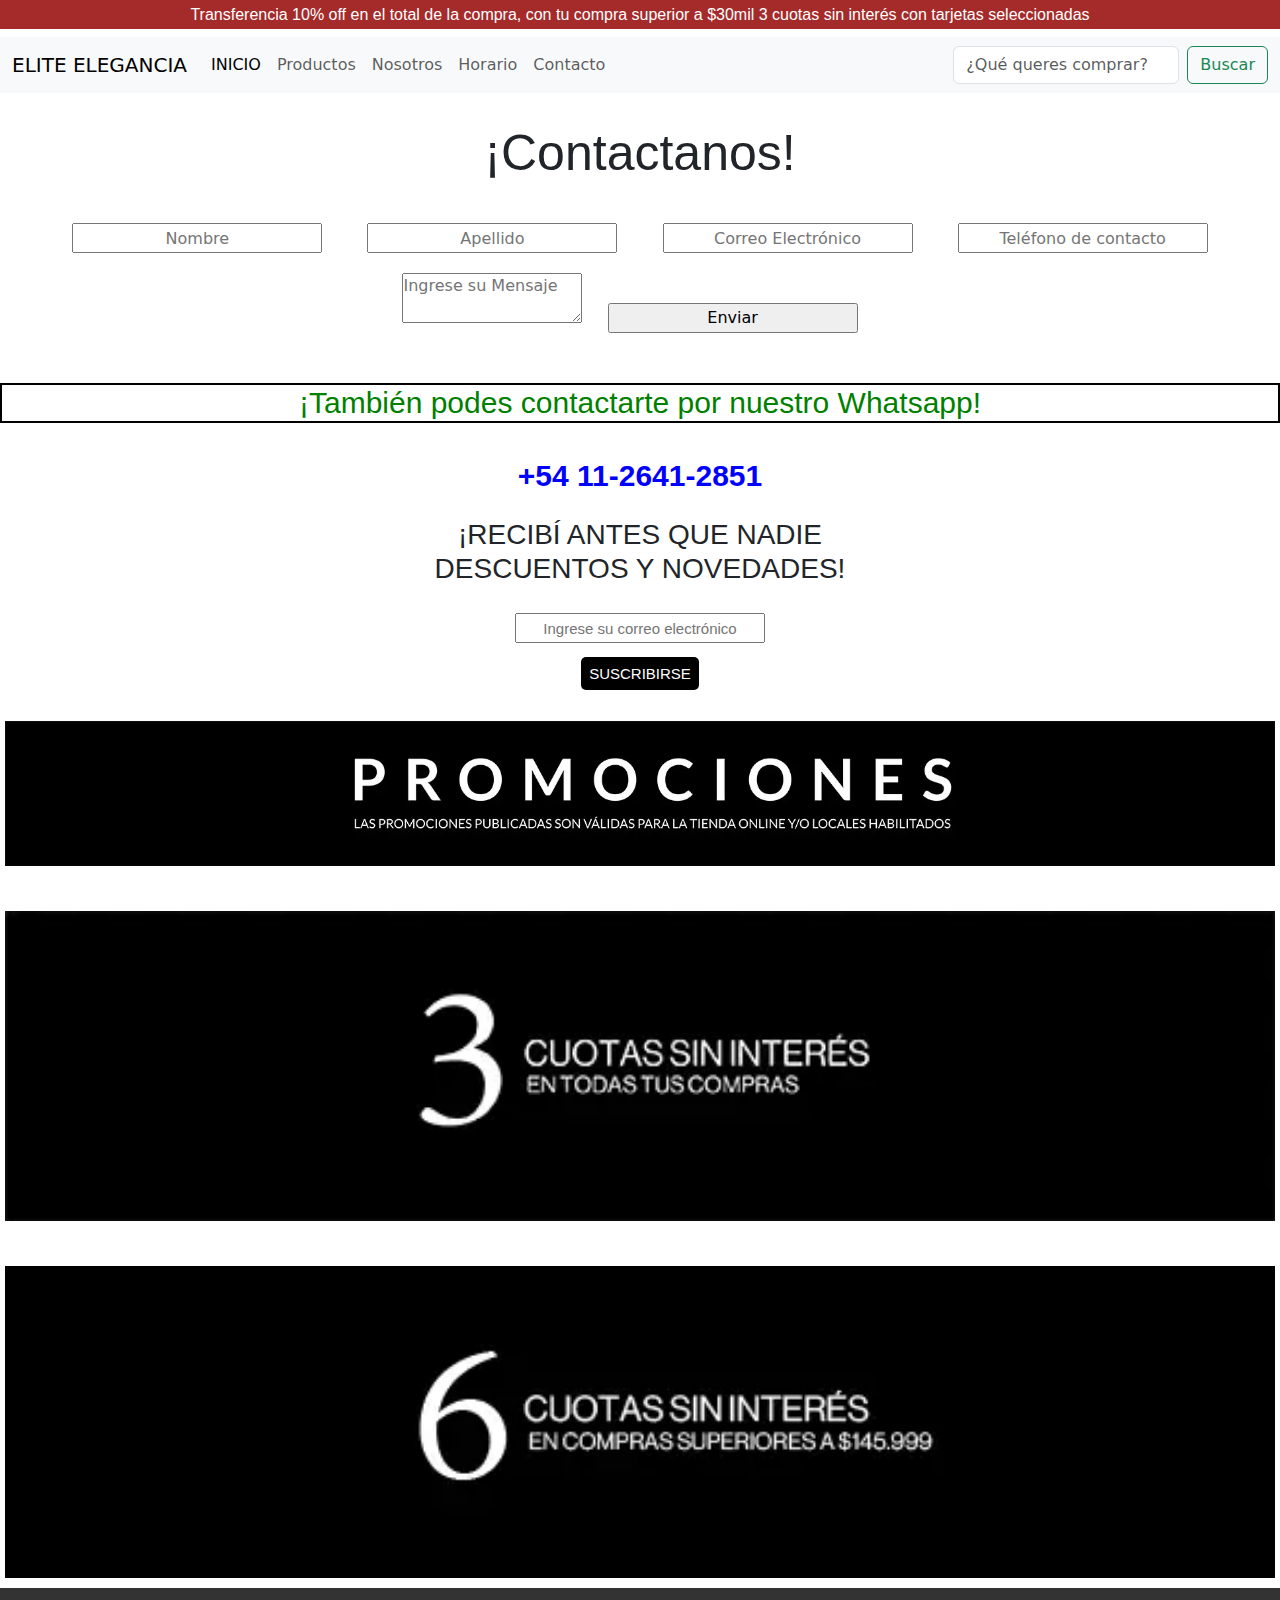
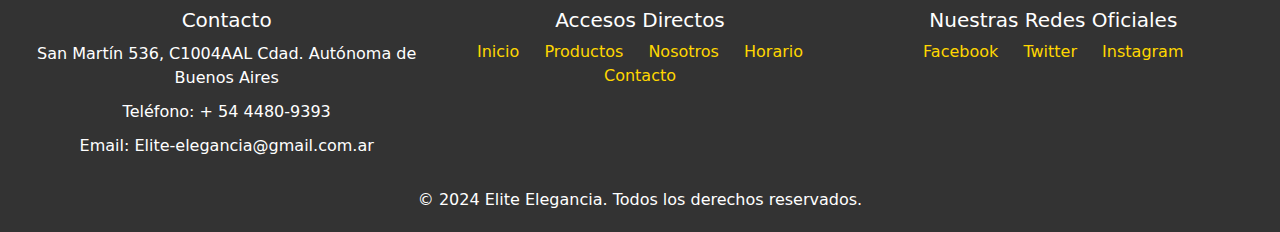
==== pages/contacto.html @ 1673f61a "Se agrega la carpeta de sass" ====
<!DOCTYPE html>
<html lang="es-AR">
<head>
    <meta charset="UTF-8">
    <meta name="viewport" content="width=device-width, initial-scale=1.0">
    <link rel="icon" type="image/png" href="../assets/Logo de página.webp">
        <!-- inserción de google fonts -->
        <link rel="preconnect" href="https://fonts.googleapis.com">
        <link rel="preconnect" href="https://fonts.gstatic.com" crossorigin>
        <link href="https://fonts.googleapis.com/css2?family=Mako&family=Noto+Sans+Old+South+Arabian&family=Schibsted+Grotesk:ital,wght@0,400..900;1,400..900&display=swap" rel="stylesheet">
    <!-- Inserción del CDN de boostrap 5 -->
    <link href="https://cdn.jsdelivr.net/npm/bootstrap@5.3.3/dist/css/bootstrap.min.css" rel="stylesheet" integrity="sha384-QWTKZyjpPEjISv5WaRU9OFeRpok6YctnYmDr5pNlyT2bRjXh0JMhjY6hW+ALEwIH" crossorigin="anonymous">
    <link rel="stylesheet" type="text/css" href="../css/estilos.css">
    <title>Elite Elegancia</title>
</head>
<body>
    <header>
        <!-- Banner de promociones -->
        <h2>Transferencia 10% off en el total de la compra, con tu compra superior a $30mil 3 cuotas sin interés con tarjetas seleccionadas</h2>
        <!-- Inicio de navbar con boostrap -->
        <nav class="navbar navbar-expand-lg bg-body-tertiary">
            <div class="container-fluid">
            <a class="navbar-brand" href="../index.html">ELITE ELEGANCIA</a>
            <button class="navbar-toggler" type="button" data-bs-toggle="collapse" data-bs-target="#navbarSupportedContent" aria-controls="navbarSupportedContent" aria-expanded="false" aria-label="Toggle navigation">
                <span class="navbar-toggler-icon"></span>
            </button>
            <div class="collapse navbar-collapse" id="navbarSupportedContent">
                <ul class="navbar-nav me-auto mb-2 mb-lg-0">
                <li class="nav-item">
                    <a class="nav-link active" aria-current="page" href="../index.html">INICIO</a>
                </li>
                <li class="nav-item">
                    <a class="nav-link" href="../pages/productos.html">Productos</a>
                </li>
                <li class="nav-item">
                    <a class="nav-link" href="../pages/nosotros.html">Nosotros</a>
                </li>
                <li class="nav-item">
                    <a class="nav-link" href="../pages/horario.html">Horario</a>
                </li>
                <li class="nav-item">
                    <a class="nav-link" href="../pages/contacto.html">Contacto</a>
                </li>
                </ul>
                <form class="d-flex" role="search">
                <input class="form-control me-2" type="search" placeholder="¿Qué queres comprar?" aria-label="Search">
                <button class="btn btn-outline-success" type="submit">Buscar</button>
                </form>
            </div>
            </div>
        </nav>
    </header>
    <!-- Se ingresa Formulario -->
    <section id="formulario">
        <h3>¡Contactanos!</h3>
        <form class="form">
            <input type="text" placeholder="Nombre" required>
            <input type="text" placeholder="Apellido">
            <input type="text" placeholder="Correo Electrónico" required>
            <input type="text" placeholder="Teléfono de contacto" required>
            <textarea input type="text" placeholder="Ingrese su Mensaje" required></textarea>
            <input class="enviar" type="submit" value="Enviar">
        </form>
    </section>
    <section class="whatsapp">
        <h4>¡También podes contactarte por nuestro Whatsapp!</h4>
        <a href="https://api.whatsapp.com/send/?phone=5491126412851">+54 11-2641-2851</a>
    </section>
    <article class="suscribirse">
        <h3>¡RECIBÍ ANTES QUE NADIE <br> 
            DESCUENTOS Y NOVEDADES!</h3>
            <input type="text" placeholder="Ingrese su correo electrónico"><br>
            <a class="boton" href="#">SUSCRIBIRSE</a>
        </article>
        <article class="metodos">
            <img src="../assets/promociones.webp" alt="">
            <img src="../assets/3_cuotas.webp" alt="">
            <img src="../assets/6_cuotas.webp" alt="">
        </article>
    </section>
        <!-- Inicio del Footer -->
        <footer>
        
            <div class="seccion-footer">
                
                <div class="enlaces">
                    <h5>Contacto</h5>
                    <p>San Martín 536, C1004AAL Cdad. Autónoma de Buenos Aires</p>
                    <p>Teléfono: + 54 4480-9393</p>
                    <p>Email: Elite-elegancia@gmail.com.ar</p>
                </div>
                
                <div class="enlaces">
                    <h5>Accesos Directos</h5>
                    <a href="../index.html">Inicio</a>
                    <a href="../pages/productos.html">Productos</a>
                    <a href="../pages/nosotros.html">Nosotros</a>
                    <a href="../pages/horario.html">Horario</a>
                    <a href="../pages/contacto.html">Contacto</a>
                </div>
                
                <div class="enlaces">
                    <h5>Nuestras Redes Oficiales</h5>
                    <a href="#">Facebook</a>
                    <a href="#">Twitter</a>
                    <a href="#">Instagram</a>
                </div>
            </div>
            
            <div>
                &copy; 2024 Elite Elegancia. Todos los derechos reservados.
            </div>
        </footer>
        <!-- Iserción para JS -->
        <script src="https://cdn.jsdelivr.net/npm/bootstrap@5.3.3/dist/js/bootstrap.bundle.min.js" integrity="sha384-YvpcrYf0tY3lHB60NNkmXc5s9fDVZLESaAA55NDzOxhy9GkcIdslK1eN7N6jIeHz" crossorigin="anonymous"></script>
</body>
</html>
---- css/estilos.css ----
/* ingreso de google fonts */
@import url('https://fonts.googleapis.com/css2?family=Mako&family=Noto+Sans+Old+South+Arabian&family=Schibsted+Grotesk:ital,wght@0,400..900;1,400..900&display=swap');
/* Reseteo de la web */
* {
    padding: 0;
    margin: 0;
    box-sizing: border-box;
}
/* Estilo básico para el banner de promociones */
header h2 {
    background-color: brown;
    color: white;
    font-size: 16px;
    text-align: center;
    font-family: Verdana, Geneva, Tahoma, sans-serif;
    padding: 5px;
}
/* configuración de video */
.video-inicial video{
    width: 100%; /* El video ocupa todo el ancho del contenedor */
    height: auto; /* Mantiene el aspecto */
    margin-top: 10px;
    margin-bottom: 10px;
}

.suscribirse{
    text-align: center;
    font-family:'Franklin Gothic Medium', 'Arial Narrow', Arial, sans-serif;
    font-size: 15px;
}
.suscribirse .boton{
    background-color: black;
    border-radius: 5px;
    text-decoration: none;
    bottom: 0;
    color: white;
    padding: 8px;
}

.suscribirse input{
    margin: 20px;
    width: 250px;
    height: 30px;
    text-align:center ;
}
/* estilos para las fotos de promociones */
.metodos img{
    width: 100%;
    height: auto;
    margin-bottom: 5px;
    margin-top: 30px;
    padding: 5px;
}
/* Estilos para la página horarios */
.horario-inicio{
    text-align: center;
    color: blue;
    font-family:Verdana, Geneva, Tahoma, sans-serif;
    margin-top: 10px;
}
.accordion{
    text-align: center;
}
.horario-1{
    margin-top: 35px;
}
/* Estilos para el formulario */
.form{
    text-align: center;
}
#formulario h3{
    font-family: Arial, Helvetica, sans-serif;
    text-align: center;
    margin-top: 30px;
    margin-bottom: 20px;
    font-size: 50px;
}
.form input{
    margin: 20px;
    width: 250px;
    height: 30px;
    text-align:center ;
}
/* pagina contacto */
.nosotros img{
    width: 100%;
    height: auto;
    margin-top: 10px;
    margin-bottom: 10px;
}
.nosotros h3,p{
    text-align: center;
    margin: 10px;
}
h4{
    color: green;
    border:2px solid black;
    font-family: Arial, Helvetica, sans-serif;
    text-align: center;
    margin-top: 30px;
    margin-bottom: 30px;
    font-size: 30px;
}
.whatsapp a{
    text-decoration: none;
    display: block;
    text-align: center;
    color: blue;
    font-size: 30px;
    font-family: sans-serif;
    margin-bottom: 20px;
    font-weight: bold;

}
.whatsapp a:hover{
    color: black;
}
.nosotros h3{
    font-size: 30px;
    font-family:system-ui, -apple-system, BlinkMacSystemFont, 'Segoe UI', Roboto, Oxygen, Ubuntu, Cantarell, 'Open Sans', 'Helvetica Neue', sans-serif;
}
.nosotros p{
    font-size:15px;
    font-family: Verdana, Geneva, Tahoma, sans-serif;
}
/* Diseño para la página productos usando grid y media queris */
.galeria-productos{
    margin: 10px;
    display: grid;
    grid-template-columns: 1fr;
    grid-template-rows: repeat(8, 350px);
    grid-gap: 10px;
}
.item{
    border: 4px solid black;
    border-radius: 10px;
    background-position: center;
    background-size: cover; 
    }
.item1{
    background-image: url(../assets/traje.webp);
}
.item2{
    background-image: url(../assets/sweater.webp);
}
.item3{
    background-image: url(../assets/remera.webp);
}
.item4{
    background-image: url(../assets/jean.webp);
}
.item5{
    background-image: url(../assets/campera.webp);
}
.item6{
    background-image: url(../assets/camisa.webp);
}
.item7{
    background-image: url(../assets/buzo.webp);
}
.item8{
    background-image: url(../assets/bermuda.webp);
}
/* estilos para el footer */
footer {
    background-color: #333;
    color: white;
    padding: 20px;
    text-align: center;
}

footer a {
    color: #FFD700;
    text-decoration: none;
    margin: 0 10px;
}

footer a:hover {
    text-decoration: underline;
    color:white;
}

.seccion-footer {
    display: flex;
    justify-content: space-around;
    flex-wrap: wrap;
}

.enlaces {
    flex: 1;
    min-width: 150px;
    margin-bottom: 20px;
}
/* media queris para la página Productos */
@media only screen and (min-width:480px){
    .galeria-productos{
        grid-template-columns: 1fr 1fr;
        grid-template-rows: repeat(4, 350px);
    }
}
@media only screen and (min-width:768px) and (max-width:1024px) {
    .galeria-productos{
        grid-template-columns: 1fr 1fr 1fr;
    }
    .item1{
        grid-column: 1/3;
        grid-row: 1/2;
    }
    .item2{
        grid-column: 3/4;
        grid-row: 1/2;
    }
    .item3{
        grid-column: 1/2;
        grid-row: 2/3;
    }
    .item4{
        grid-column: 2/4;
        grid-row: 2/3;
    }
    .item5{
        grid-column: 1/3;
        grid-row: 3/4;
    }
    .item6{
        grid-column: 3/4;
        grid-row: 3/4;
    }
    .item7{
        grid-column: 1/2;
        grid-row: 4/5;
    }
    .item8{
        grid-column: 2/4;
        grid-row: 4/5;
    }
}
@media only screen and (min-width: 1024px){
    .galeria-productos{
        grid-template-columns: repeat(4, 1fr);
        grid-template-rows: repeat(2, 350px);
    }
}
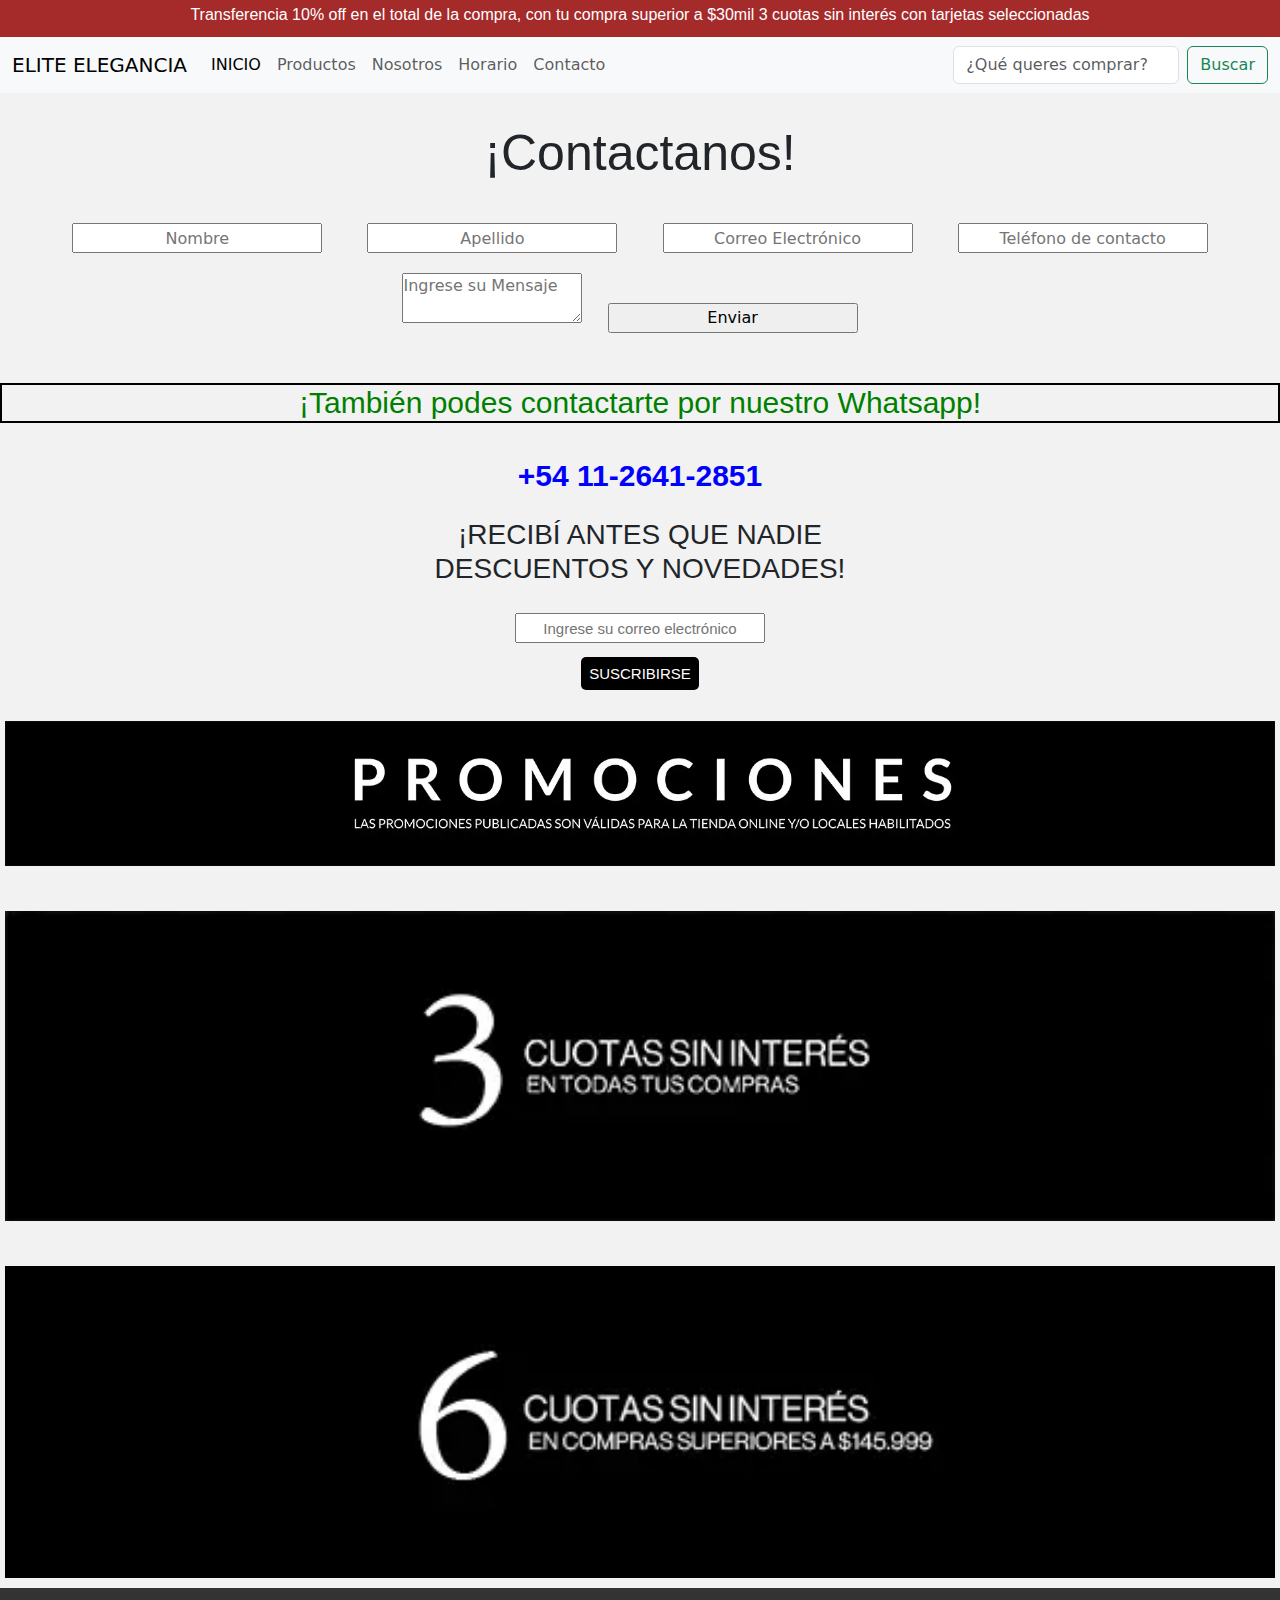
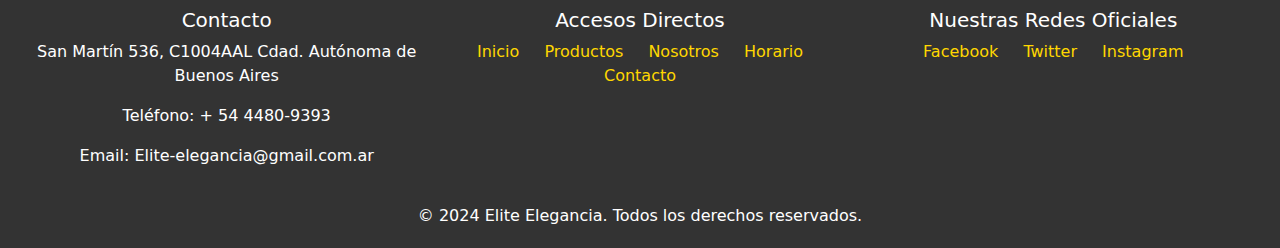
==== commit 429545db: "se agregan los keywords, las description y se modifican los titulos de cada página" ====
--- a/pages/contacto.html
+++ b/pages/contacto.html
@@ -11,7 +11,9 @@
     <!-- Inserción del CDN de boostrap 5 -->
     <link href="https://cdn.jsdelivr.net/npm/bootstrap@5.3.3/dist/css/bootstrap.min.css" rel="stylesheet" integrity="sha384-QWTKZyjpPEjISv5WaRU9OFeRpok6YctnYmDr5pNlyT2bRjXh0JMhjY6hW+ALEwIH" crossorigin="anonymous">
     <link rel="stylesheet" type="text/css" href="../css/estilos.css">
-    <title>Elite Elegancia</title>
+    <meta name="keywords" content="contacto, formulario, dirección, ubicación, teléfono, mensaje, consultas, email">
+    <meta name="description" content="Encuentra nuestra información de contacto y comunícate con nosotros facilmente. Completa nuestro formulario de contacto o llámanos para resolver tu consulta!">
+    <title>Contacto - Elite Elegancia</title>
 </head>
 <body>
     <header>
@@ -73,9 +75,9 @@
             <a class="boton" href="#">SUSCRIBIRSE</a>
         </article>
         <article class="metodos">
-            <img src="../assets/promociones.webp" alt="">
-            <img src="../assets/3_cuotas.webp" alt="">
-            <img src="../assets/6_cuotas.webp" alt="">
+            <img src="../assets/promociones.webp" alt="banner de promociones">
+            <img src="../assets/3_cuotas.webp" alt="banner de 3 cuotas sin interés">
+            <img src="../assets/6_cuotas.webp" alt="banner de 6 cuotas sin interés">
         </article>
     </section>
         <!-- Inicio del Footer -->
--- a/css/estilos.css
+++ b/css/estilos.css
@@ -1,243 +1,281 @@
-/* ingreso de google fonts */
-@import url('https://fonts.googleapis.com/css2?family=Mako&family=Noto+Sans+Old+South+Arabian&family=Schibsted+Grotesk:ital,wght@0,400..900;1,400..900&display=swap');
-/* Reseteo de la web */
+@charset "UTF-8";
+@import url("https://fonts.googleapis.com/css2?family=Mako&family=Noto+Sans+Old+South+Arabian&family=Schibsted+Grotesk:ital,wght@0,400..900;1,400..900&display=swap");
+header {
+  background-color: brown;
+}
+header h2 {
+  color: white;
+  font-size: 16px;
+  text-align: center;
+  font-family: Verdana, Geneva, Tahoma, sans-serif;
+  padding: 5px;
+  animation-duration: 2s;
+  animation-name: aparecer;
+  animation-delay: 5s;
+  animation-direction: alternate;
+  animation-iteration-count: infinite;
+}
+
+@keyframes aparecer {
+  from {
+    opacity: 0;
+  }
+  to {
+    opacity: 1;
+  }
+}
+.suscribirse {
+  text-align: center;
+  font-family: "Franklin Gothic Medium", "Arial Narrow", Arial, sans-serif;
+  font-size: 15px;
+}
+.suscribirse .boton {
+  background-color: black;
+  border-radius: 5px;
+  text-decoration: none;
+  bottom: 0;
+  color: white;
+  padding: 8px;
+}
+.suscribirse input {
+  margin: 20px;
+  width: 250px;
+  height: 30px;
+  text-align: center;
+}
+
+.form {
+  text-align: center;
+}
+.form input {
+  margin: 20px;
+  width: 250px;
+  height: 30px;
+  text-align: center;
+}
+
+#formulario h3 {
+  font-family: Arial, Helvetica, sans-serif;
+  text-align: center;
+  margin-top: 30px;
+  margin-bottom: 20px;
+  font-size: 50px;
+}
+
+h4 {
+  color: green;
+  border: 2px solid black;
+  font-family: Arial, Helvetica, sans-serif;
+  text-align: center;
+  margin-top: 30px;
+  margin-bottom: 30px;
+  font-size: 30px;
+}
+
+.whatsapp a {
+  text-decoration: none;
+  display: block;
+  text-align: center;
+  color: blue;
+  font-size: 30px;
+  font-family: sans-serif;
+  margin-bottom: 20px;
+  font-weight: bold;
+}
+.whatsapp a:hover {
+  color: black;
+}
+
+footer {
+  background-color: #333;
+  color: white;
+  padding: 20px;
+  text-align: center;
+}
+footer a {
+  color: #FFD700;
+  text-decoration: none;
+  margin: 0 10px;
+}
+footer a:hover {
+  text-decoration: underline;
+  color: white;
+}
+footer .seccion-footer {
+  display: flex;
+  justify-content: space-around;
+  flex-wrap: wrap;
+}
+footer .enlaces {
+  flex: 1;
+  min-width: 150px;
+  margin-bottom: 20px;
+}
+
+.horario-inicio {
+  text-align: center;
+  color: blue;
+  font-family: Verdana, Geneva, Tahoma, sans-serif;
+  margin-top: 10px;
+}
+
+.accordion {
+  text-align: center;
+}
+
+.horario-1 {
+  margin-top: 35px;
+}
+
+.mapa-responsive {
+  overflow: hidden;
+  padding-top: 56.25%;
+  position: relative;
+}
+.mapa-responsive iframe {
+  border: 0;
+  height: 100%;
+  left: 0;
+  position: absolute;
+  top: 0;
+  width: 100%;
+}
+
+.nosotros img {
+  width: 100%;
+  height: auto;
+  margin-top: 10px;
+  margin-bottom: 10px;
+}
+.nosotros h3 {
+  color: brown;
+  font-size: 30px;
+  font-family: system-ui, -apple-system, BlinkMacSystemFont, "Segoe UI", Roboto, Oxygen, Ubuntu, Cantarell, "Open Sans", "Helvetica Neue", sans-serif;
+  text-align: center;
+  margin: 10px;
+}
+.nosotros p {
+  text-align: center;
+  margin: 10px;
+  font-size: 15px;
+  font-family: erdana, Geneva, Tahoma, sans-serif;
+}
+
+.galeria-productos {
+  margin: 10px;
+  display: grid;
+  grid-template-columns: 1fr;
+  grid-template-rows: repeat(8, 350px);
+  grid-gap: 10px;
+}
+.galeria-productos .item {
+  border: 4px solid black;
+  border-radius: 10px;
+  background-position: center;
+  background-size: cover;
+  transition: all 500ms ease;
+}
+.galeria-productos .item:hover {
+  transform: scale(1.1);
+}
+.galeria-productos .item1 {
+  background-image: url(../assets/traje.webp);
+}
+.galeria-productos .item2 {
+  background-image: url(../assets/sweater.webp);
+}
+.galeria-productos .item3 {
+  background-image: url(../assets/remera.webp);
+}
+.galeria-productos .item4 {
+  background-image: url(../assets/jean.webp);
+}
+.galeria-productos .item5 {
+  background-image: url(../assets/campera.webp);
+}
+.galeria-productos .item6 {
+  background-image: url(../assets/camisa.webp);
+}
+.galeria-productos .item7 {
+  background-image: url(../assets/buzo.webp);
+}
+.galeria-productos .item8 {
+  background-image: url(../assets/bermuda.webp);
+}
+
+/* media queris para la página Productos */
+@media only screen and (min-width: 480px) {
+  .galeria-productos {
+    grid-template-columns: 1fr 1fr;
+    grid-template-rows: repeat(4, 350px);
+  }
+}
+@media only screen and (min-width: 768px) and (max-width: 1024px) {
+  .galeria-productos {
+    grid-template-columns: 1fr 1fr 1fr;
+  }
+  .item1 {
+    grid-column: 1/3;
+    grid-row: 1/2;
+  }
+  .item2 {
+    grid-column: 3/4;
+    grid-row: 1/2;
+  }
+  .item3 {
+    grid-column: 1/2;
+    grid-row: 2/3;
+  }
+  .item4 {
+    grid-column: 2/4;
+    grid-row: 2/3;
+  }
+  .item5 {
+    grid-column: 1/3;
+    grid-row: 3/4;
+  }
+  .item6 {
+    grid-column: 3/4;
+    grid-row: 3/4;
+  }
+  .item7 {
+    grid-column: 1/2;
+    grid-row: 4/5;
+  }
+  .item8 {
+    grid-column: 2/4;
+    grid-row: 4/5;
+  }
+}
+@media only screen and (min-width: 1024px) {
+  .galeria-productos {
+    grid-template-columns: repeat(4, 1fr);
+    grid-template-rows: repeat(2, 350px);
+  }
+}
+.metodos img {
+  width: 100%;
+  height: auto;
+  margin-bottom: 5px;
+  margin-top: 30px;
+  padding: 5px;
+}
+
 * {
-    padding: 0;
-    margin: 0;
-    box-sizing: border-box;
-}
-/* Estilo básico para el banner de promociones */
-header h2 {
-    background-color: brown;
-    color: white;
-    font-size: 16px;
-    text-align: center;
-    font-family: Verdana, Geneva, Tahoma, sans-serif;
-    padding: 5px;
-}
-/* configuración de video */
-.video-inicial video{
-    width: 100%; /* El video ocupa todo el ancho del contenedor */
-    height: auto; /* Mantiene el aspecto */
-    margin-top: 10px;
-    margin-bottom: 10px;
-}
-
-.suscribirse{
-    text-align: center;
-    font-family:'Franklin Gothic Medium', 'Arial Narrow', Arial, sans-serif;
-    font-size: 15px;
-}
-.suscribirse .boton{
-    background-color: black;
-    border-radius: 5px;
-    text-decoration: none;
-    bottom: 0;
-    color: white;
-    padding: 8px;
-}
-
-.suscribirse input{
-    margin: 20px;
-    width: 250px;
-    height: 30px;
-    text-align:center ;
-}
-/* estilos para las fotos de promociones */
-.metodos img{
-    width: 100%;
-    height: auto;
-    margin-bottom: 5px;
-    margin-top: 30px;
-    padding: 5px;
-}
-/* Estilos para la página horarios */
-.horario-inicio{
-    text-align: center;
-    color: blue;
-    font-family:Verdana, Geneva, Tahoma, sans-serif;
-    margin-top: 10px;
-}
-.accordion{
-    text-align: center;
-}
-.horario-1{
-    margin-top: 35px;
-}
-/* Estilos para el formulario */
-.form{
-    text-align: center;
-}
-#formulario h3{
-    font-family: Arial, Helvetica, sans-serif;
-    text-align: center;
-    margin-top: 30px;
-    margin-bottom: 20px;
-    font-size: 50px;
-}
-.form input{
-    margin: 20px;
-    width: 250px;
-    height: 30px;
-    text-align:center ;
-}
-/* pagina contacto */
-.nosotros img{
-    width: 100%;
-    height: auto;
-    margin-top: 10px;
-    margin-bottom: 10px;
-}
-.nosotros h3,p{
-    text-align: center;
-    margin: 10px;
-}
-h4{
-    color: green;
-    border:2px solid black;
-    font-family: Arial, Helvetica, sans-serif;
-    text-align: center;
-    margin-top: 30px;
-    margin-bottom: 30px;
-    font-size: 30px;
-}
-.whatsapp a{
-    text-decoration: none;
-    display: block;
-    text-align: center;
-    color: blue;
-    font-size: 30px;
-    font-family: sans-serif;
-    margin-bottom: 20px;
-    font-weight: bold;
-
-}
-.whatsapp a:hover{
-    color: black;
-}
-.nosotros h3{
-    font-size: 30px;
-    font-family:system-ui, -apple-system, BlinkMacSystemFont, 'Segoe UI', Roboto, Oxygen, Ubuntu, Cantarell, 'Open Sans', 'Helvetica Neue', sans-serif;
-}
-.nosotros p{
-    font-size:15px;
-    font-family: Verdana, Geneva, Tahoma, sans-serif;
-}
-/* Diseño para la página productos usando grid y media queris */
-.galeria-productos{
-    margin: 10px;
-    display: grid;
-    grid-template-columns: 1fr;
-    grid-template-rows: repeat(8, 350px);
-    grid-gap: 10px;
-}
-.item{
-    border: 4px solid black;
-    border-radius: 10px;
-    background-position: center;
-    background-size: cover; 
-    }
-.item1{
-    background-image: url(../assets/traje.webp);
-}
-.item2{
-    background-image: url(../assets/sweater.webp);
-}
-.item3{
-    background-image: url(../assets/remera.webp);
-}
-.item4{
-    background-image: url(../assets/jean.webp);
-}
-.item5{
-    background-image: url(../assets/campera.webp);
-}
-.item6{
-    background-image: url(../assets/camisa.webp);
-}
-.item7{
-    background-image: url(../assets/buzo.webp);
-}
-.item8{
-    background-image: url(../assets/bermuda.webp);
-}
-/* estilos para el footer */
-footer {
-    background-color: #333;
-    color: white;
-    padding: 20px;
-    text-align: center;
-}
-
-footer a {
-    color: #FFD700;
-    text-decoration: none;
-    margin: 0 10px;
-}
-
-footer a:hover {
-    text-decoration: underline;
-    color:white;
-}
-
-.seccion-footer {
-    display: flex;
-    justify-content: space-around;
-    flex-wrap: wrap;
-}
-
-.enlaces {
-    flex: 1;
-    min-width: 150px;
-    margin-bottom: 20px;
-}
-/* media queris para la página Productos */
-@media only screen and (min-width:480px){
-    .galeria-productos{
-        grid-template-columns: 1fr 1fr;
-        grid-template-rows: repeat(4, 350px);
-    }
-}
-@media only screen and (min-width:768px) and (max-width:1024px) {
-    .galeria-productos{
-        grid-template-columns: 1fr 1fr 1fr;
-    }
-    .item1{
-        grid-column: 1/3;
-        grid-row: 1/2;
-    }
-    .item2{
-        grid-column: 3/4;
-        grid-row: 1/2;
-    }
-    .item3{
-        grid-column: 1/2;
-        grid-row: 2/3;
-    }
-    .item4{
-        grid-column: 2/4;
-        grid-row: 2/3;
-    }
-    .item5{
-        grid-column: 1/3;
-        grid-row: 3/4;
-    }
-    .item6{
-        grid-column: 3/4;
-        grid-row: 3/4;
-    }
-    .item7{
-        grid-column: 1/2;
-        grid-row: 4/5;
-    }
-    .item8{
-        grid-column: 2/4;
-        grid-row: 4/5;
-    }
-}
-@media only screen and (min-width: 1024px){
-    .galeria-productos{
-        grid-template-columns: repeat(4, 1fr);
-        grid-template-rows: repeat(2, 350px);
-    }
-}+  padding: 0;
+  margin: 0;
+  box-sizing: border-box;
+}
+
+body {
+  background-color: #F2F2F2;
+}
+
+.video-inicial video {
+  width: 100%;
+  height: auto;
+  margin-top: 10px;
+  margin-bottom: 10px;
+}
+
+/*# sourceMappingURL=estilos.css.map */
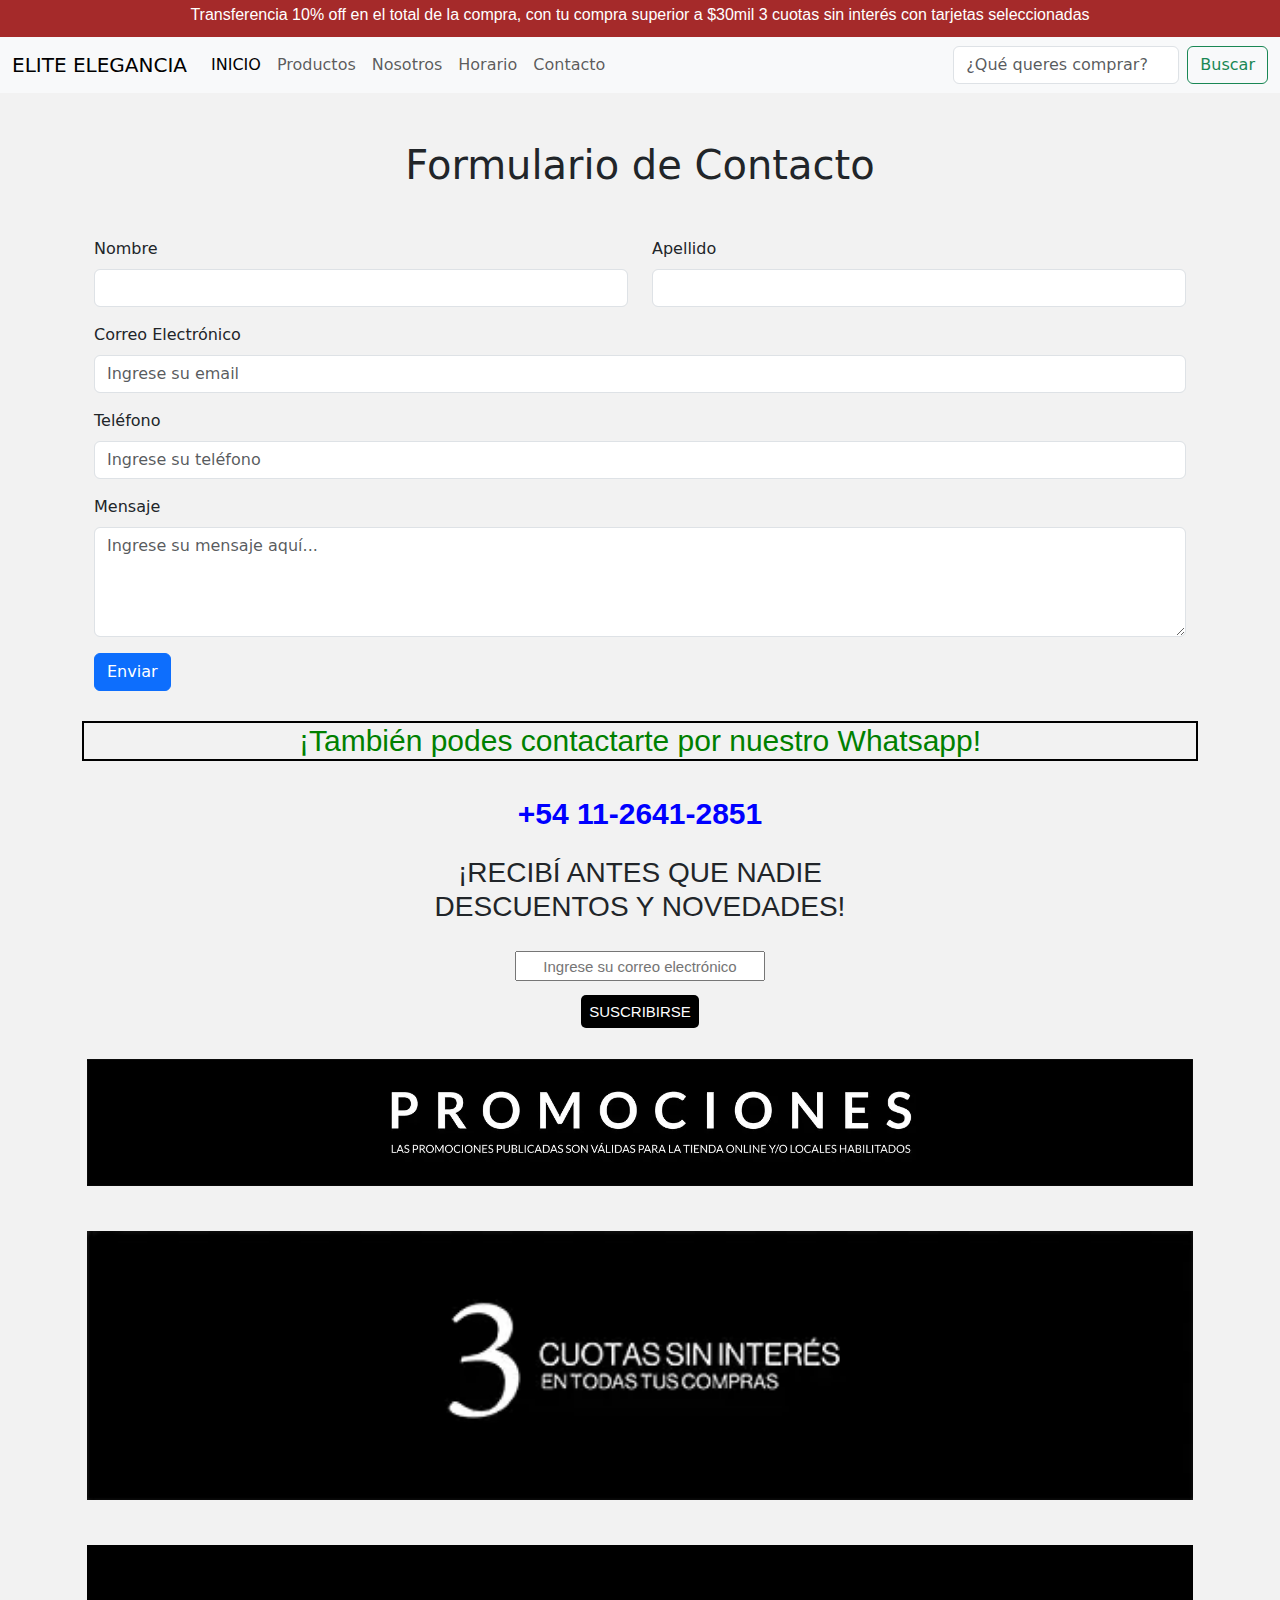
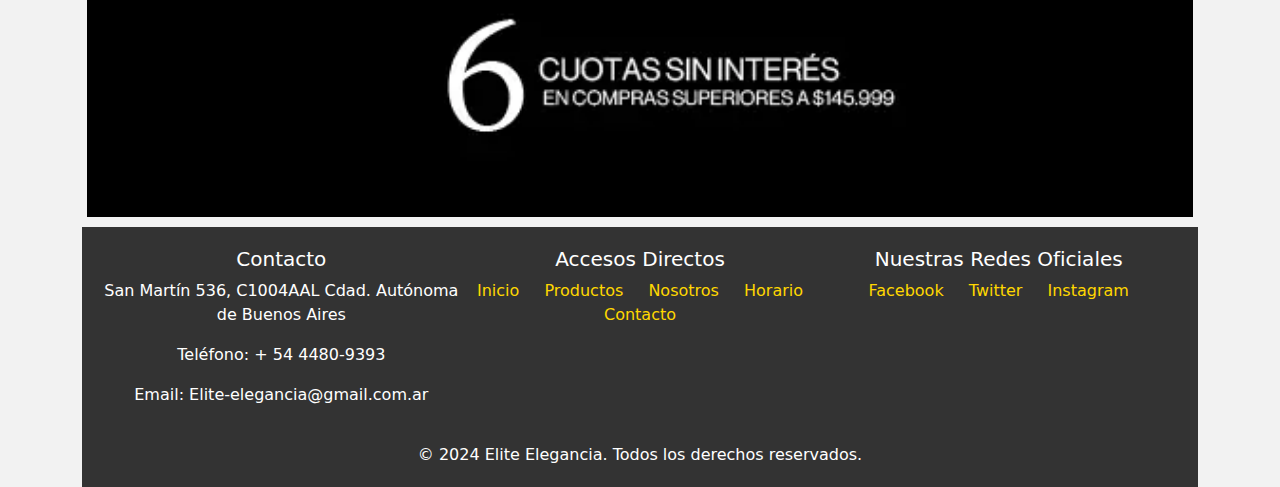
==== commit 0151f6cc: "Se modifica el formulario usando boostrap" ====
--- a/pages/contacto.html
+++ b/pages/contacto.html
@@ -53,17 +53,37 @@
         </nav>
     </header>
     <!-- Se ingresa Formulario -->
-    <section id="formulario">
-        <h3>¡Contactanos!</h3>
-        <form class="form">
-            <input type="text" placeholder="Nombre" required>
-            <input type="text" placeholder="Apellido">
-            <input type="text" placeholder="Correo Electrónico" required>
-            <input type="text" placeholder="Teléfono de contacto" required>
-            <textarea input type="text" placeholder="Ingrese su Mensaje" required></textarea>
-            <input class="enviar" type="submit" value="Enviar">
+    <div class="container mt-5">
+        <div class="container mt-5">
+            <div class="text-center mb-5">
+                <h1>Formulario de Contacto</h1>
+            </div>
+        <form>
+            <div class="row mb-3">
+                <div class="col">
+                    <label for="nombre" class="form-label">Nombre</label>
+                    <input type="text" class="form-control" id="nombre" required>
+                </div>
+                <div class="col">
+                    <label for="apellido" class="form-label">Apellido</label>
+                    <input type="text" class="form-control" id="apellido" required>
+                </div>
+            </div>
+            <div class="mb-3">
+                <label for="email" class="form-label">Correo Electrónico</label>
+                <input type="email" class="form-control" id="email" placeholder="Ingrese su email" required>
+            </div>
+            <div class="mb-3">
+                <label for="telefono" class="form-label">Teléfono</label>
+                <input type="tel" class="form-control" id="telefono" placeholder="Ingrese su teléfono" required>
+            </div>
+            <div class="mb-3">
+                <label for="mensaje" class="form-label">Mensaje</label>
+                <textarea class="form-control" id="mensaje" rows="4" placeholder="Ingrese su mensaje aquí..." required></textarea>
+            </div>
+            <button type="submit" class="btn btn-primary">Enviar</button>
         </form>
-    </section>
+    </div>
     <section class="whatsapp">
         <h4>¡También podes contactarte por nuestro Whatsapp!</h4>
         <a href="https://api.whatsapp.com/send/?phone=5491126412851">+54 11-2641-2851</a>
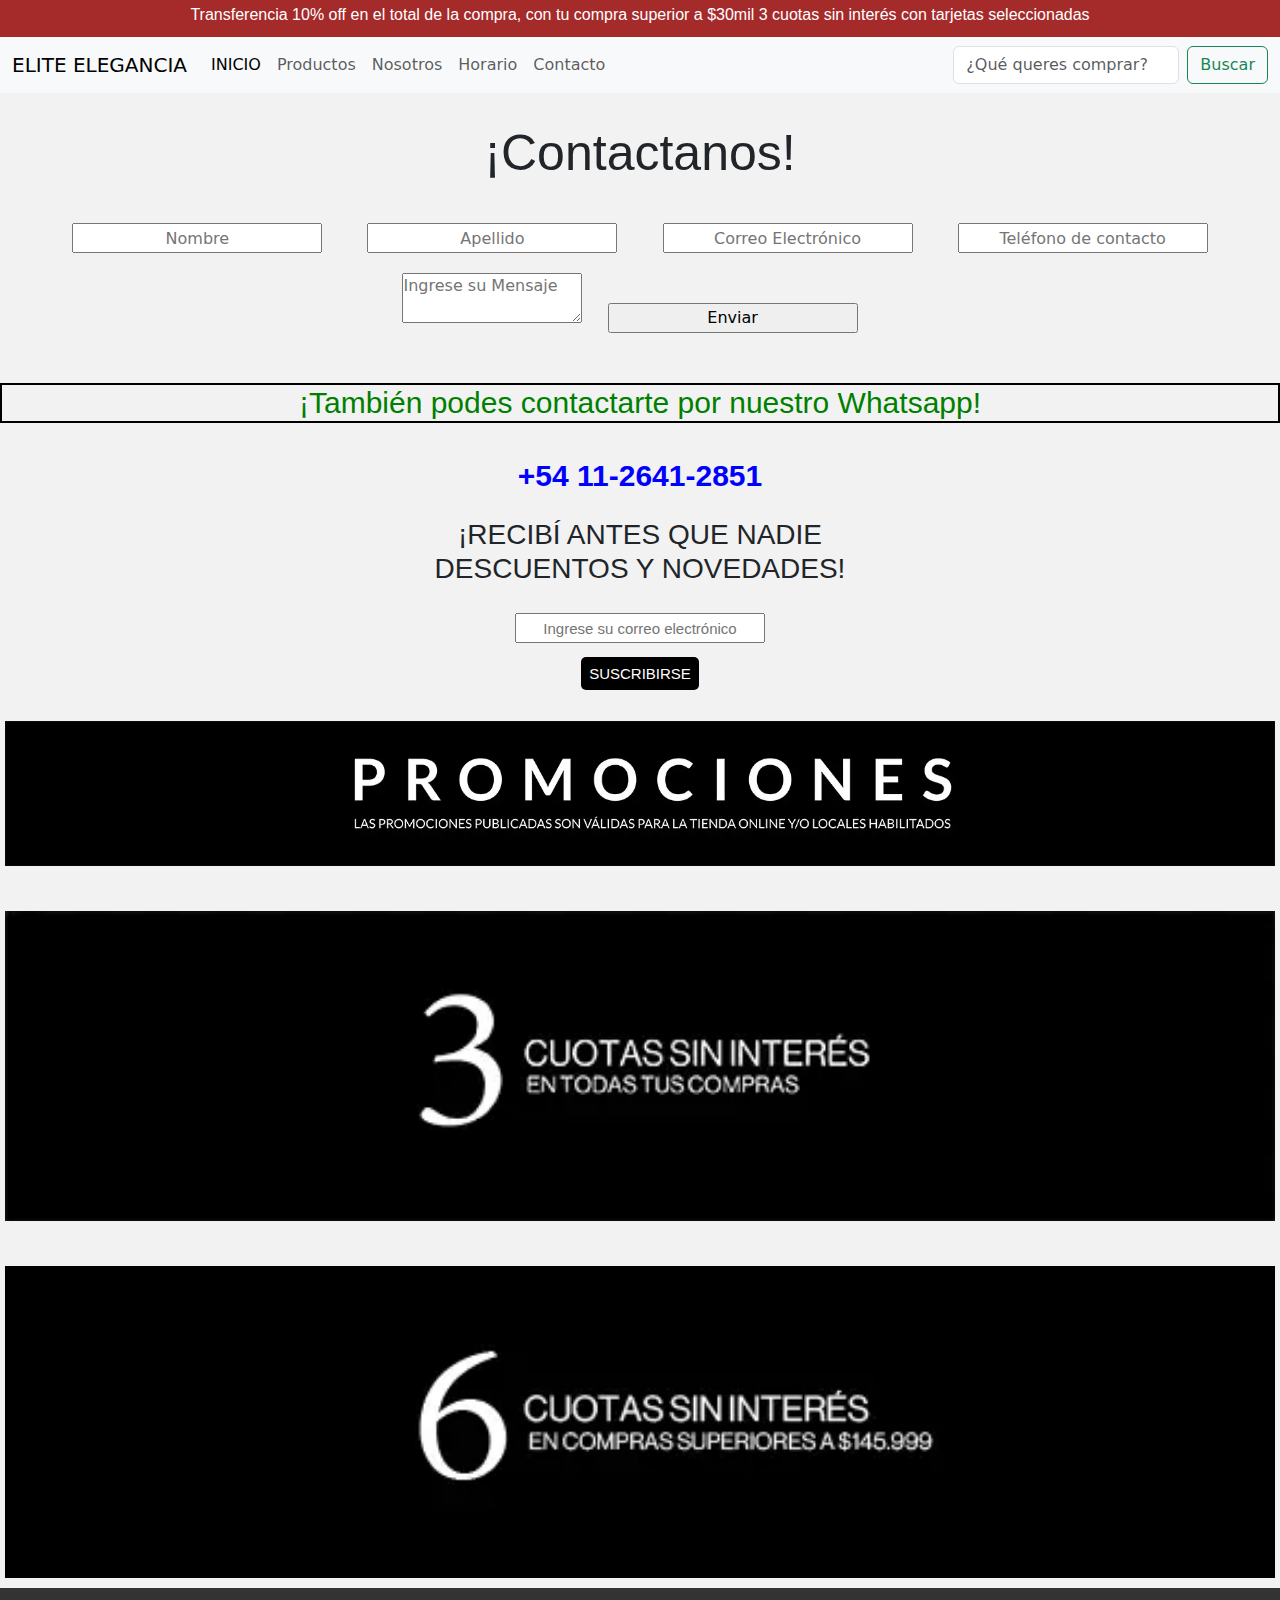
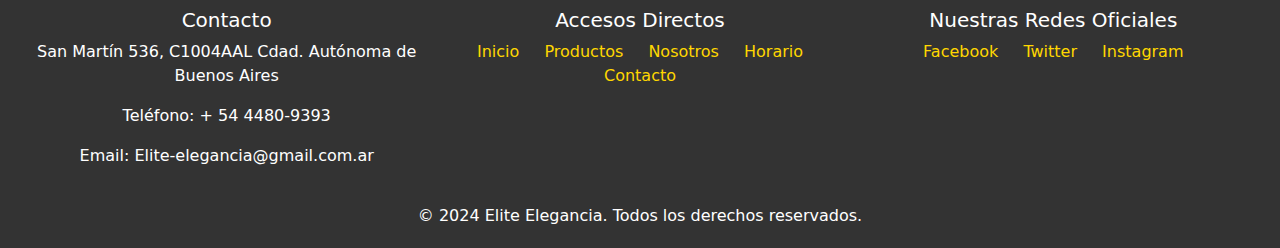
==== commit ffa8c9ce: "Se vuelve al formulario original ya que rompe la estructura de la página" ====
--- a/pages/contacto.html
+++ b/pages/contacto.html
@@ -53,37 +53,17 @@
         </nav>
     </header>
     <!-- Se ingresa Formulario -->
-    <div class="container mt-5">
-        <div class="container mt-5">
-            <div class="text-center mb-5">
-                <h1>Formulario de Contacto</h1>
-            </div>
-        <form>
-            <div class="row mb-3">
-                <div class="col">
-                    <label for="nombre" class="form-label">Nombre</label>
-                    <input type="text" class="form-control" id="nombre" required>
-                </div>
-                <div class="col">
-                    <label for="apellido" class="form-label">Apellido</label>
-                    <input type="text" class="form-control" id="apellido" required>
-                </div>
-            </div>
-            <div class="mb-3">
-                <label for="email" class="form-label">Correo Electrónico</label>
-                <input type="email" class="form-control" id="email" placeholder="Ingrese su email" required>
-            </div>
-            <div class="mb-3">
-                <label for="telefono" class="form-label">Teléfono</label>
-                <input type="tel" class="form-control" id="telefono" placeholder="Ingrese su teléfono" required>
-            </div>
-            <div class="mb-3">
-                <label for="mensaje" class="form-label">Mensaje</label>
-                <textarea class="form-control" id="mensaje" rows="4" placeholder="Ingrese su mensaje aquí..." required></textarea>
-            </div>
-            <button type="submit" class="btn btn-primary">Enviar</button>
+    <section id="formulario">
+        <h3>¡Contactanos!</h3>
+        <form class="form">
+            <input type="text" placeholder="Nombre" required>
+            <input type="text" placeholder="Apellido">
+            <input type="text" placeholder="Correo Electrónico" required>
+            <input type="text" placeholder="Teléfono de contacto" required>
+            <textarea input type="text" placeholder="Ingrese su Mensaje" required></textarea>
+            <input class="enviar" type="submit" value="Enviar">
         </form>
-    </div>
+    </section>
     <section class="whatsapp">
         <h4>¡También podes contactarte por nuestro Whatsapp!</h4>
         <a href="https://api.whatsapp.com/send/?phone=5491126412851">+54 11-2641-2851</a>
